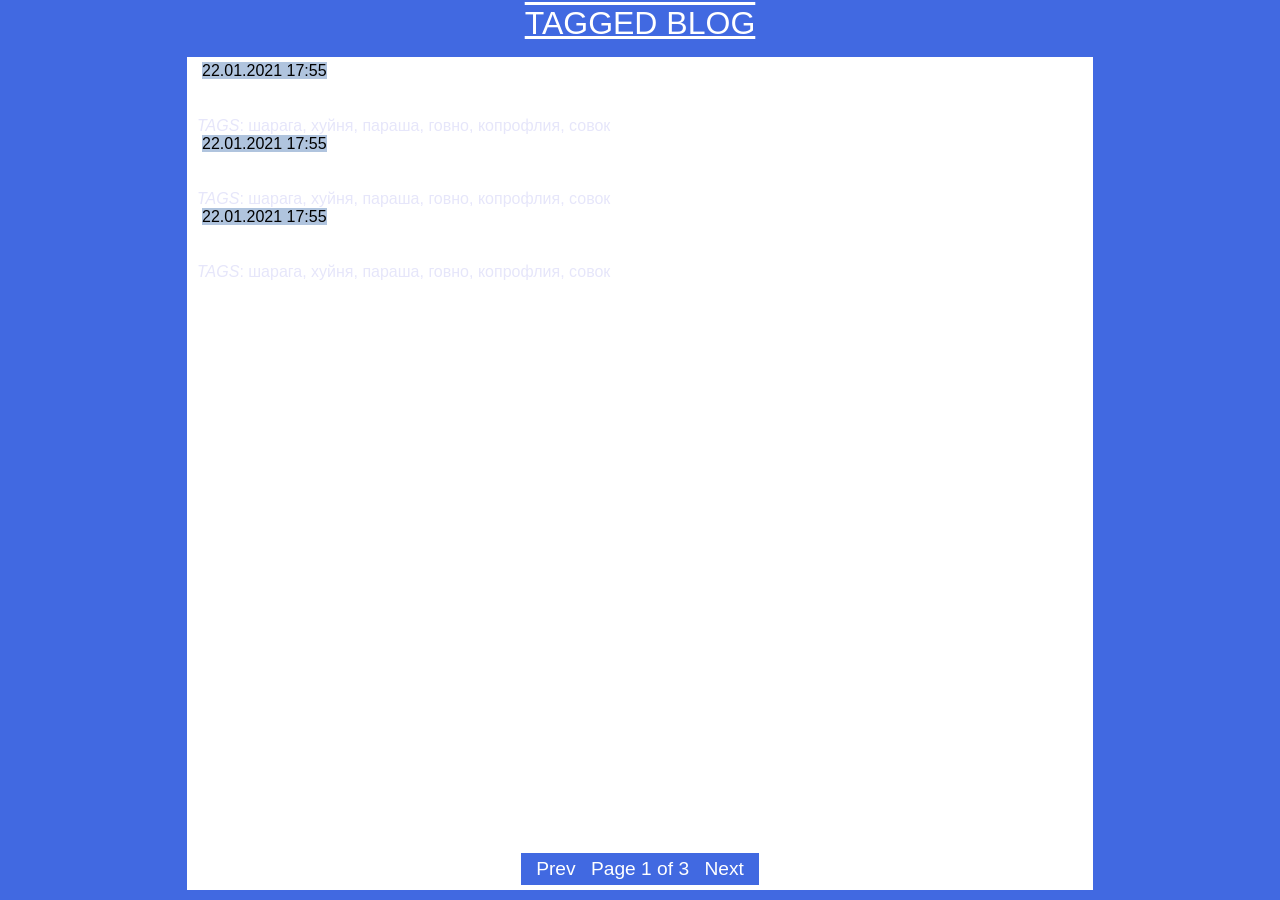
==== static/index.html @ 0492e49a "initial" ====
<!DOCTYPE html>
<html lang="en">

<head>
    <meta charset="UTF-8">
    <meta name="viewport" content="width=device-width, initial-scale=1.0">
    <link rel="stylesheet" href="style.css">
    <title>Document</title>
</head>

<body>
    <div class="blog-title">TAGGED BLOG</div>
    <div class="content">
        <div class="posts-list">
            <div class="post">
                <div>
                    <div><span class="datetime">22.01.2021 17:55</span></div>
                    <a class="post-title" href="post.html">Почему шарага хуйня</a>
                </div>
                <div class="post-tags-list"><i class="tags-word">TAGS</i>: шарага, хуйня, параша, говно, копрофлия,
                    совок</div>
            </div>
            <div class="post">
                <div>
                    <div><span class="datetime">22.01.2021 17:55</span></div>
                    <a class="post-title" href="post.html">Почему шарага хуйня</a>
                </div>
                <div class="post-tags-list"><i class="tags-word">TAGS</i>: шарага, хуйня, параша, говно, копрофлия,
                    совок</div>
            </div>
            <div class="post">
                <div>
                    <div><span class="datetime">22.01.2021 17:55</span></div>
                    <a class="post-title" href="post.html">Почему шарага хуйня</a>
                </div>
                <div class="post-tags-list"><i class="tags-word">TAGS</i>: шарага, хуйня, параша, говно, копрофлия,
                    совок</div>
            </div>

        </div>
        <div class="page-switcher-box">
            <div class="page-switcher">
                <a class="switch-button">Prev</a>
                <span>Page 1 of 3</span>
                <a class="switch-button">Next</a>
            </div>
        </div>
    </div>
</body>

</html>
---- static/style.css ----
body {
    background-color: royalblue;
    min-height: 100vh;
    display: flex;
    flex-direction: column;
    align-items: center;
    margin: 0;
}

a {
    text-decoration: none;
} 

a:link {
    color: white;
}

a:visited {
    color: white;
}

a:hover {
    color: red;
}

a:active {
    color: red;
}

.post-header {
    background-color: royalblue;
    margin: 10px;
    padding: 5px;
    flex-grow: 1;
}

.post-title {
    font-size: 2em;
    margin-left: 3px;
}

.content {
    padding: 5px;
    background-color: white;
    border-color: royalblue;
    border-style: solid;
    border-width: 10px;
    flex-grow: 1;
    align-self: stretch;
    flex-direction: column;
    display: flex;
}

.blog-title {
    font-size: 2em;
    padding: 5px;
    font-family: sans-serif;
    text-decoration: underline overline;
    background-color: royalblue;
    color: white;
}

.post-tags-list {
    margin: 0 5px;
    width: 70%;
    font-family: sans-serif;
    color: lavender;
}

.tags-word {
    font-style: italic;
}

.datetime {
    margin-left: 10px;
    font-family: sans-serif;
    background-color: lightsteelblue;
}

.page-switcher-box {
    display: flex;
    align-items: flex-end;
    justify-content: center;
    flex-grow: 1;
}

.page-switcher {
    font-family: sans-serif;
    font-size: 1.2em;
    background-color: royalblue;
    padding: 5px;
    margin-bottom: 0;
    color: white;
}

.switch-button {
    margin: 0 10px;
}

@media screen and (min-width: 800px) {
    .content {
        width: 85%;
        align-self: center;
    }
}

@media screen and (min-width: 1100px) {
    .content {
        width: 70%;
        align-self: center;
    }
}

@media screen and (min-width: 1400px) {
    .content {
        width: 50%;
        align-self: center;
    }
}
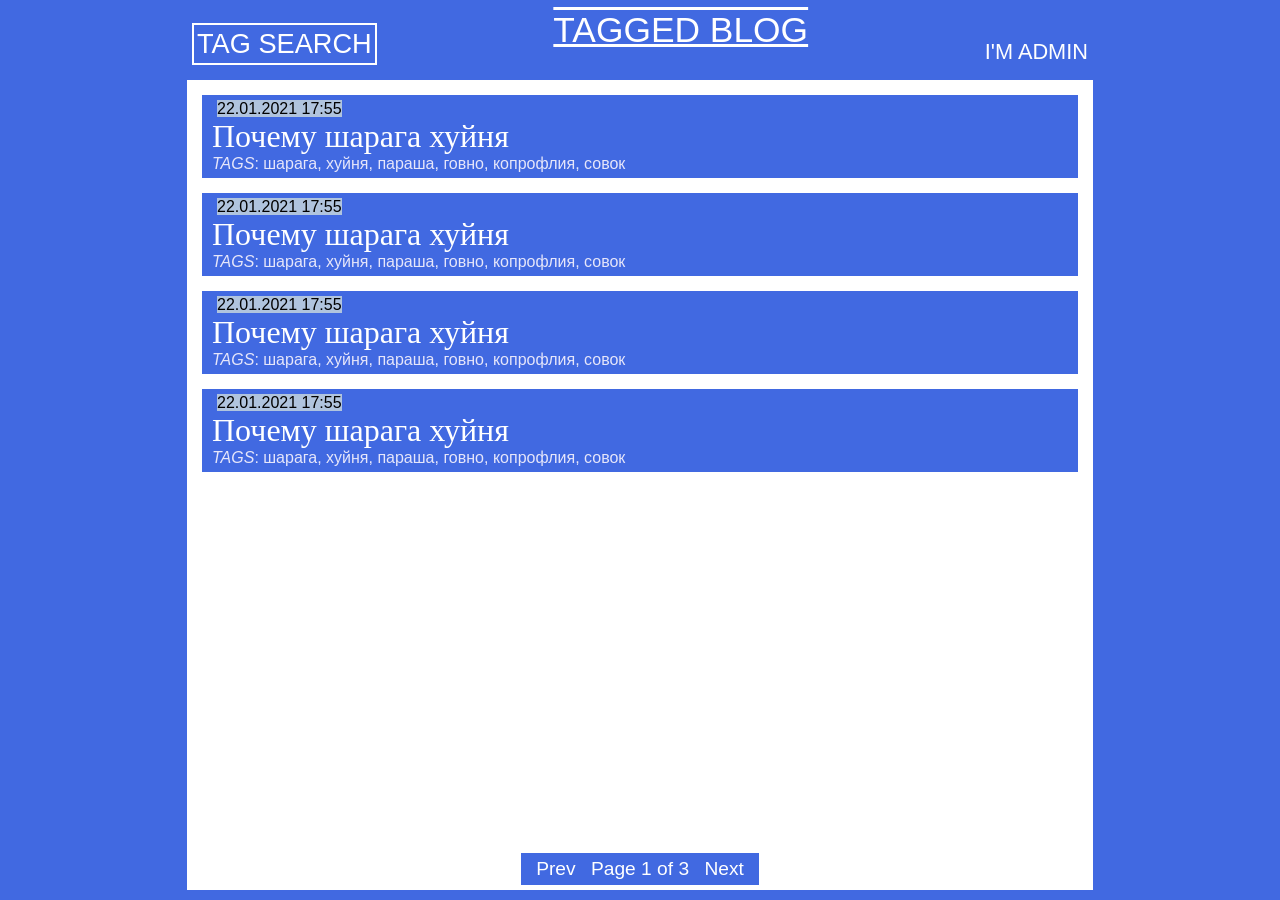
==== commit b5f32dc2: "static frontend" ====
--- a/static/index.html
+++ b/static/index.html
@@ -9,29 +9,41 @@
 </head>
 
 <body>
-    <div class="blog-title">TAGGED BLOG</div>
+    <div class="header">
+        <a class="tag-search">TAG SEARCH</a>
+        <a class="blog-title">TAGGED BLOG</a>
+        <a class="admin-auth">I'M ADMIN</a>
+    </div>
     <div class="content">
         <div class="posts-list">
-            <div class="post">
+            <div class="post-header">
                 <div>
                     <div><span class="datetime">22.01.2021 17:55</span></div>
-                    <a class="post-title" href="post.html">Почему шарага хуйня</a>
+                    <a href="post.html"><div class="post-title" >Почему шарага хуйня</div></a>
                 </div>
                 <div class="post-tags-list"><i class="tags-word">TAGS</i>: шарага, хуйня, параша, говно, копрофлия,
                     совок</div>
             </div>
-            <div class="post">
+            <div class="post-header">
                 <div>
                     <div><span class="datetime">22.01.2021 17:55</span></div>
-                    <a class="post-title" href="post.html">Почему шарага хуйня</a>
+                    <a href="post.html"><div class="post-title" >Почему шарага хуйня</div></a>
                 </div>
                 <div class="post-tags-list"><i class="tags-word">TAGS</i>: шарага, хуйня, параша, говно, копрофлия,
                     совок</div>
             </div>
-            <div class="post">
+            <div class="post-header">
                 <div>
                     <div><span class="datetime">22.01.2021 17:55</span></div>
-                    <a class="post-title" href="post.html">Почему шарага хуйня</a>
+                    <a href="post.html"><div class="post-title" >Почему шарага хуйня</div></a>
+                </div>
+                <div class="post-tags-list"><i class="tags-word">TAGS</i>: шарага, хуйня, параша, говно, копрофлия,
+                    совок</div>
+            </div>
+            <div class="post-header">
+                <div>
+                    <div><span class="datetime">22.01.2021 17:55</span></div>
+                    <a href="post.html"><div class="post-title" >Почему шарага хуйня</div></a>
                 </div>
                 <div class="post-tags-list"><i class="tags-word">TAGS</i>: шарага, хуйня, параша, говно, копрофлия,
                     совок</div>
--- a/static/style.css
+++ b/static/style.css
@@ -32,11 +32,12 @@
     margin: 10px;
     padding: 5px;
     flex-grow: 1;
+    margin-bottom: 15px;
 }
 
 .post-title {
     font-size: 2em;
-    margin-left: 3px;
+    margin-left: 5px;
 }
 
 .content {
@@ -52,12 +53,17 @@
 }
 
 .blog-title {
-    font-size: 2em;
+    font-size: 1.3em;
     padding: 5px;
     font-family: sans-serif;
     text-decoration: underline overline;
     background-color: royalblue;
     color: white;
+    margin-bottom: 10px;
+    text-align: center;
+}
+
+.tag-search {
 }
 
 .post-tags-list {
@@ -95,6 +101,88 @@
 
 .switch-button {
     margin: 0 10px;
+}
+
+.admin-title {
+    background-color: royalblue;
+    font-size: 2em;
+    font-family: sans-serif;
+    text-align: center;
+    color: white;
+    padding: 5px;
+    margin: 0 50px;
+    margin-top: 10px;
+    margin-bottom: 40px;
+}
+
+.action-list {
+    display: flex;
+    flex-direction: column;
+    
+}  
+
+.post-body-field {
+    resize: vertical;
+    padding: 3px;
+}
+
+.submit-form {
+    font-size: 1.4em;
+    margin: 10px 20px;
+}
+
+.header {
+    display: flex;
+    justify-content: space-between;
+    align-self: stretch;
+    font-family: sans-serif;
+    font-size: 1.7em;
+    align-items: flex-end;
+    color: white;
+    padding: 5px;
+}
+
+.submit-form:hover {
+    color: red;
+}
+
+.action {
+    background-color: royalblue;
+    font-family: sans-serif;
+    font-size: 2em;
+    padding: 5px;
+    margin-bottom: 15px;
+    margin-left: 10px;
+    margin-right: 10px;
+}
+
+.post-form {
+    background-color: royalblue;
+    display: flex;
+    flex-direction: column;
+    padding: 5px;
+}
+
+.field {
+    margin: 10px;
+    display: flex;
+    flex-direction: column;
+}
+
+.label {
+    font-family: sans-serif;
+    font-size: 1.2em;
+    color: white;
+}
+
+.tag-search {
+    border: solid 2px;
+    padding: 3px;
+}
+
+.admin-auth {
+    font-size: 0.8em;
+    text-align: end;
 }
 
 @media screen and (min-width: 800px) {
@@ -102,18 +190,28 @@
         width: 85%;
         align-self: center;
     }
-}
+    .header {
+        width: 85%;
+        align-self: center;
+    }
+}
+
 
 @media screen and (min-width: 1100px) {
     .content {
         width: 70%;
-        align-self: center;
-    }
+    }
+    .header {
+        width: 70%;
+    }
+
 }
 
 @media screen and (min-width: 1400px) {
     .content {
         width: 50%;
-        align-self: center;
-    }
-}
+    }
+    .header {
+        width: 50%;
+    }
+}
